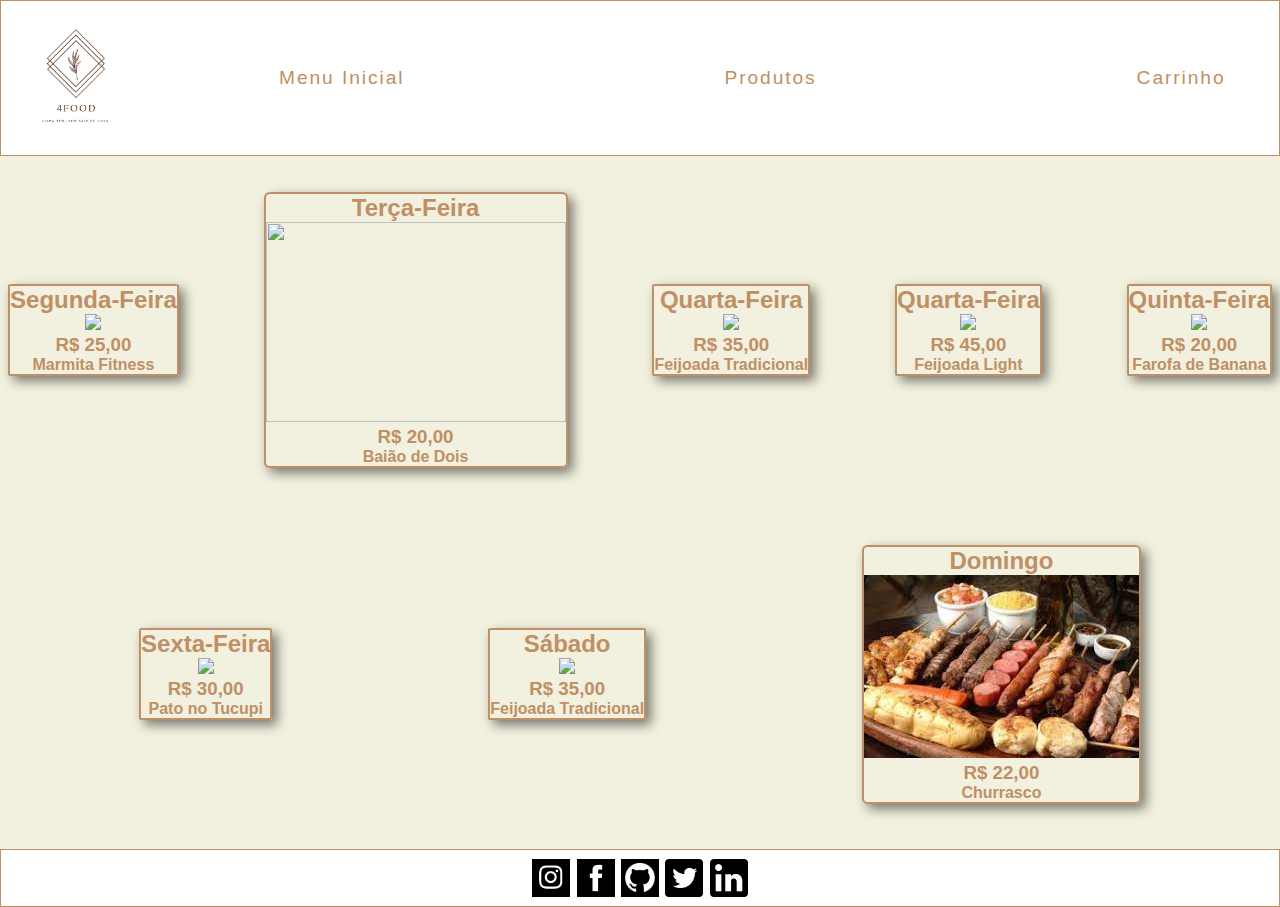
==== marmitas.html @ e89f6099 "main-mercado-marmita" ====
<!DOCTYPE html>
<html lang="en">
<head>
    <meta charset="UTF-8">
    <meta http-equiv="X-UA-Compatible" content="IE=edge">
    <meta name="viewport" content="width=device-width, initial-scale=1.0">
    <link rel="stylesheet" href="style.css">
    <title>Projeto Landing Page</title>
</head>
<body>
    <header>
        <div class="img-header">
            <img src="imagens/4food.png" height="150" width="150">
        </div>
        <div class="menu-principal">
            <a href="*">Menu Inicial</a>
            <a href="*">Produtos</a>
            <a href="*">Carrinho</a>
        </div>
    </header>

    <main>
        <div class="mercado-main">
            <div class="imagem-mercado">
                <h2>Segunda-Feira</h2>
                <img src="https://cursodonegocio.com.br/wp-content/uploads/2020/07/Depositphotos_202112802_xl-2015-1024x683-1-300x200.jpg">
                <h3>R$ 25,00</h3>
                <h4>Marmita Fitness</h4>
            </div>

            <div class="imagem-mercado">
                <h2>Terça-Feira</h2>
                <img src="https://www.solito.com.br/site/wp-content/uploads/2019/07/BaiaodeDois-1.png" width="300" height="200">
                <h3>R$ 20,00</h3>
                <h4>Baião de Dois</h4>
            </div>

            <div class="imagem-mercado">
                <h2>Quarta-Feira</h2>
                <img src="https://s2.glbimg.com/4GGDERhuOgMXVUqSt0eU8PFZLa8=/300x200/i.glbimg.com/og/ig/infoglobo1/f/original/2020/07/02/copy_of_feijoada_individual.png">
                <h3>R$ 35,00</h3>
                <h4>Feijoada Tradicional</h4>
            </div>

            <div class="imagem-mercado">
                <h2>Quarta-Feira</h2>
                <img src="https://portalsabores.com.br/wp-content/uploads/2015/02/feijoada-light-300x210.jpg" height="200">
                <h3>R$ 45,00</h3>
                <h4>Feijoada Light</h4>
            </div>

            <div class="imagem-mercado">
                <h2>Quinta-Feira</h2>
                <img src="https://i0.wp.com/receitasdeliciosastododia.com.br/wp-content/uploads/2019/07/farofa3-300x200.jpg">
                <h3>R$ 20,00</h3>
                <h4>Farofa de Banana</h4>
            </div>

            <div class="imagem-mercado">
                <h2>Sexta-Feira</h2>
                <img src="https://img.itdg.com.br/tdg/images/blog/uploads/2018/02/pato-no-tucupi-como-fazer-300x200.jpg">
                <h3>R$ 30,00</h3>
                <h4>Pato no Tucupi</h4>
            </div>

            <div class="imagem-mercado">
                <h2>Sábado</h2>
                <img src="https://s2.glbimg.com/4GGDERhuOgMXVUqSt0eU8PFZLa8=/300x200/i.glbimg.com/og/ig/infoglobo1/f/original/2020/07/02/copy_of_feijoada_individual.png">
                <h3>R$ 35,00</h3>
                <h4>Feijoada Tradicional</h4>
            </div>

            <div class="imagem-mercado">
                <h2>Domingo</h2>
                <img src="[data-uri]">
                <h3>R$ 22,00</h3>
                <h4>Churrasco</h4>
            </div>
        </div>
    </main>

    <div class="rodape">
        <a href="https://www.instagram.com/ropperera/" target="_blank"><img src="imagens/icone-instagram.jpg" heigth="38" width="38"></a>
        <a href="https://www.facebook.com/Ro.Perera77/" target="_blank"><img src="imagens/icone-facebook.png" heigth="38" width="38"></a>
        <a href="https://github.com/RodrigoPernambuco" target="_blank"><img src="imagens/icone-github.png" height="38" width="38"></a>
        <a href="https://twitter.com/" target="_blank"><img src="imagens/icone-twitter.png" heigth="38" width="38"></a>
        <a href="https://www.linkedin.com/" target="_blank"><img src="imagens/icone-linkedin.png" height="38" width="38"></a>
    </div>
    
</body>
</html>
---- style.css ----
* {
    padding: 0;
    margin: 0;
    box-sizing: border-box;
    font-family: 'Montserrat', sans-serif;
}

header {
    color: #bf8f65;
    display: flex;
    align-items: center;
    text-align: center;
    border: 1px solid #bf8f65;
}

.menu-principal {
    display: flex;
    gap: 25vw;
    margin-left: 10vw;
}

.menu-principal a {
    color: #bf8f65;
    text-decoration: none;
    font-size: larger;
    letter-spacing: 0.1em;

}

header form {
    margin-left: 6vw;
    padding-top: 12vh;
}

main {
    display: flex;
    flex-direction: column;
    background-color: #f2f1df;
    color: #bf8f65;
    height: 77vh;
}

.barra-de-busca {
    text-align: end;
    border-color: #bf8f65;
    padding-top: 2vh;
}

.chamada-main {
    text-align: center;
}

.principal-main {
    display: flex;
    text-align: center;
    justify-content: space-around;
    align-items: center;
    padding-top: 5%
}

.principal-main h1 {
    color:#bf8f65;
}

.principal-main h1:hover {
    color: black;
}

.imagem-main {
    border: 1px solid #bf8f65;
    box-shadow: 5px 5px 12px #00000082;
    border-radius: 2%;
}

.principal-main a {
    text-decoration: none;
}

.mercado-main {
    display: flex;
    justify-content: space-evenly;
    text-align: center;
    align-items: center;
    flex-wrap: wrap;
    gap: 6vw;
    padding-top: 4vh;
}

.imagem-mercado {
    border: 2px solid #bf8f65;
    box-shadow: 5px 5px 12px #00000082;
    border-radius: 2%;
    transition: all linear 300ms;
}

.imagem-mercado:hover {
    transform: scale(1.08);
    border-radius: 0;
}

.rodape{
    display: flex;
    justify-content: center;
    align-items: center;
    text-align: center;
    gap: 0.5vw;
    color: black;
    width: 100%;
    padding: 1vh;
    border: 1px solid #bf8f65;
}

.rodape img {
    display: flex;
}
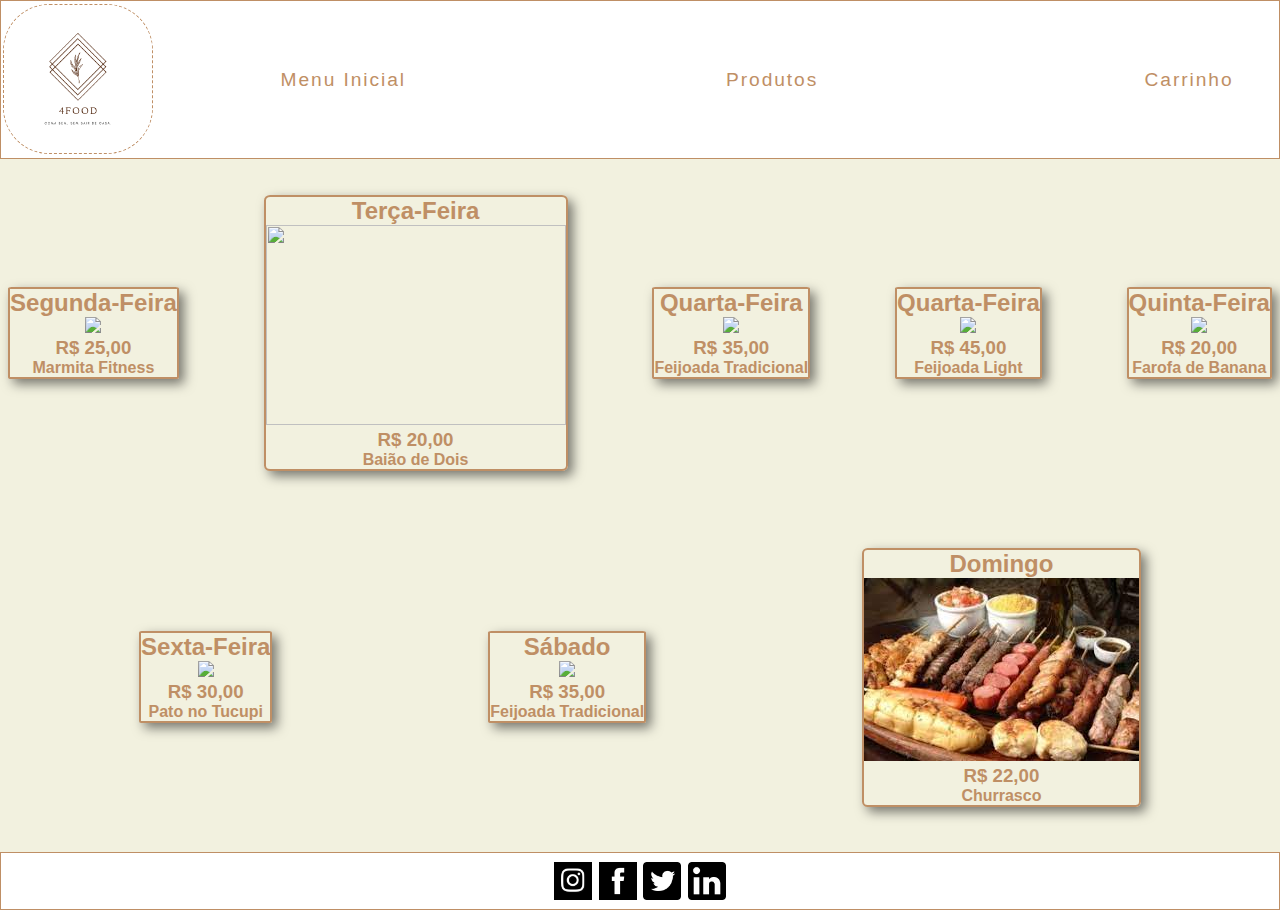
==== commit df6ed355: "site-pronto" ====
--- a/marmitas.html
+++ b/marmitas.html
@@ -5,6 +5,7 @@
     <meta http-equiv="X-UA-Compatible" content="IE=edge">
     <meta name="viewport" content="width=device-width, initial-scale=1.0">
     <link rel="stylesheet" href="style.css">
+    <script src="https://kit.fontawesome.com/76cd2032fc.js" crossorigin="anonymous"></script>
     <title>Projeto Landing Page</title>
 </head>
 <body>
@@ -13,8 +14,10 @@
             <img src="imagens/4food.png" height="150" width="150">
         </div>
         <div class="menu-principal">
-            <a href="*">Menu Inicial</a>
-            <a href="*">Produtos</a>
+            <a href="index.html">Menu Inicial</a>
+            <a href="mercado.html">Produtos</a>
+            <div class="separar-icone-carrinho">
+                <i class="fa-solid fa-cart-shopping"></i>
             <a href="*">Carrinho</a>
         </div>
     </header>
@@ -80,11 +83,10 @@
     </main>
 
     <div class="rodape">
-        <a href="https://www.instagram.com/ropperera/" target="_blank"><img src="imagens/icone-instagram.jpg" heigth="38" width="38"></a>
-        <a href="https://www.facebook.com/Ro.Perera77/" target="_blank"><img src="imagens/icone-facebook.png" heigth="38" width="38"></a>
-        <a href="https://github.com/RodrigoPernambuco" target="_blank"><img src="imagens/icone-github.png" height="38" width="38"></a>
-        <a href="https://twitter.com/" target="_blank"><img src="imagens/icone-twitter.png" heigth="38" width="38"></a>
-        <a href="https://www.linkedin.com/" target="_blank"><img src="imagens/icone-linkedin.png" height="38" width="38"></a>
+        <a href="https://www.instagram.com/4food/" target="_blank"><img src="imagens/icone-instagram.jpg" heigth="38" width="38"></a>
+        <a href="https://www.facebook.com/4food/" target="_blank"><img src="imagens/icone-facebook.png" heigth="38" width="38"></a>
+        <a href="https://twitter.com/4food/" target="_blank"><img src="imagens/icone-twitter.png" heigth="38" width="38"></a>
+        <a href="https://www.linkedin.com/company/4food/" target="_blank"><img src="imagens/icone-linkedin.png" height="38" width="38"></a>
     </div>
     
 </body>
--- a/style.css
+++ b/style.css
@@ -5,6 +5,13 @@
     font-family: 'Montserrat', sans-serif;
 }
 
+header .img-header img{
+    border: 0.01em solid #bf8f65;
+    border-radius: 31%;
+    border-style:dashed;
+    margin-top: 0.2em;
+    margin-left: 0.1em;
+}
 header {
     color: #bf8f65;
     display: flex;
@@ -27,9 +34,21 @@
 
 }
 
+.menu-principal a:hover {
+color: black;
+}
+
 header form {
     margin-left: 6vw;
     padding-top: 12vh;
+}
+
+.separar-icone-carrinho i{
+   margin-right: 0.5vw;
+}
+
+.separar-icone-carrinho:hover{
+    color: black;
 }
 
 main {
@@ -114,3 +133,45 @@
     display: flex;
 }
 
+@media screen and (min-device-width : 320px) and (max-device-width : 480px){
+
+    header {
+        font-size: smaller;
+        width: 100%;
+        height: 20%;
+    }
+
+    header img {
+        height: 50px;
+        width: 50px;
+    }
+
+    .menu-principal {
+        gap: 2vw;
+        margin-left: 3vw;
+    }
+
+    main {
+        height: 70%;
+    }
+
+    main img {
+        height: 120px;
+        width: 180px;
+    }
+
+    .principal-main {
+        display: flex;
+        flex-direction: column;
+    }
+
+    .imagem-main {
+        margin-top: 50px;
+    }
+
+    .rodape {
+        margin-top: 10%;
+    }
+
+
+}